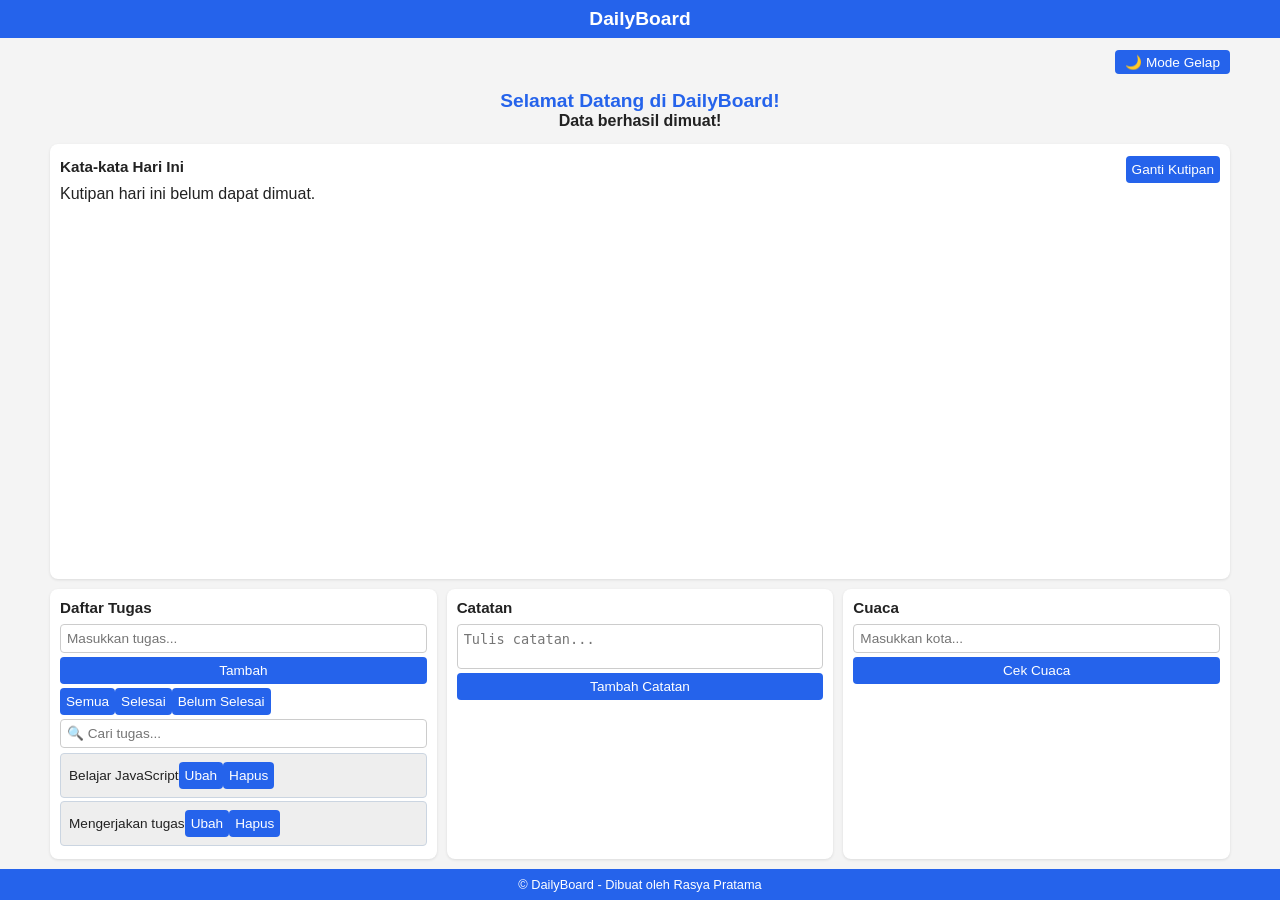
==== index.html @ 07e38536 "Initial commit" ====
<!doctype html>
<html lang="id">
  <head>
    <meta charset="UTF-8" />
    <meta name="viewport" content="width=device-width, initial-scale=1.0" />
    <title>DailyBoard</title>
    <link rel="stylesheet" href="style.css" />
  </head>
  <body>
    <header>
      <h1>DailyBoard</h1>
    </header>

    <main id="app"></main>

    <footer>
      <p>© DailyBoard - Dibuat oleh Rasya Pratama</p>
    </footer>

    <script type="module" src="script.js"></script>
  </body>
</html>
---- style.css ----
* {
  box-sizing: border-box;
  margin: 0;
  padding: 0;
}

html, body {
  height: 100vh;
  overflow: hidden;
  font-family: Arial, sans-serif;
  background: #f4f4f4;
  color: #222;
}

body {
  display: flex;
  flex-direction: column;
  height: 100vh;
}

header, footer {
  background: #2563eb;
  color: white;
  text-align: center;
  padding: 8px 15px;
  flex-shrink: 0;
}

header h1 {
  font-size: 1.2rem;
}

footer p {
  font-size: 0.8rem;
}

main#app {
  flex: 1;
  display: grid;
  grid-template-columns: repeat(3, 1fr);
  grid-template-rows: auto auto 1fr;
  gap: 10px;
  padding: 10px;
  max-width: 1200px;
  margin: 0 auto;
  width: 100%;
  overflow: hidden;
}

main#app > button {
  grid-column: span 3;
  justify-self: end;
  padding: 4px 10px;
  font-size: 0.85rem;
}

main#app > div {
  grid-column: span 3;
  padding: 4px !important;
}

main#app > div h1 {
  font-size: 1.2rem;
}

section {
  background: white;
  padding: 10px;
  border-radius: 8px;
  display: flex;
  flex-direction: column;
  overflow: hidden;
  box-shadow: 0 1px 3px rgba(0, 0, 0, 0.1);
}

section:nth-of-type(1) {
  grid-column: span 3;
}

section h2 {
  font-size: 0.95rem;
  margin-bottom: 6px;
}

ul, section > div:last-child {
  overflow-y: auto;
  flex: 1;
  max-height: 100%;
}

.kutipan-header {
  display: flex;
  align-items: center;
  justify-content: space-between;
  gap: 10px;
}

input, textarea, button {
  padding: 6px;
  margin: 2px 0;
  font-size: 0.85rem;
}

input, textarea {
  border: 1px solid #ccc;
  border-radius: 4px;
  width: 100%;
}

textarea {
  resize: none;
  height: 45px;
}

button {
  background: #2563eb;
  color: white;
  border: none;
  border-radius: 4px;
  cursor: pointer;
}

button:hover {
  opacity: 0.8;
}

.tugas-item {
  cursor: grab;
  padding: 6px 8px;
  margin: 3px 0;
  background: #eee;
  border: 1px solid #cbd5e1;
  border-radius: 4px;
  font-size: 0.85rem;
}

.tugas-item:active {
  cursor: grabbing;
}

.selesai {
  text-decoration: line-through;
  opacity: 0.6;
}

.dark-mode {
  background: #111827;
  color: white;
}

.dark-mode section {
  background: #1f2937;
}

.dark-mode .tugas-item {
  background: #374151;
}

@media (max-width: 768px) {
  main#app {
    grid-template-columns: 1fr;
    grid-template-rows: auto;
    overflow-y: auto;
  }

  section:nth-of-type(1), main#app > button, main#app > div {
    grid-column: span 1;
  }
}
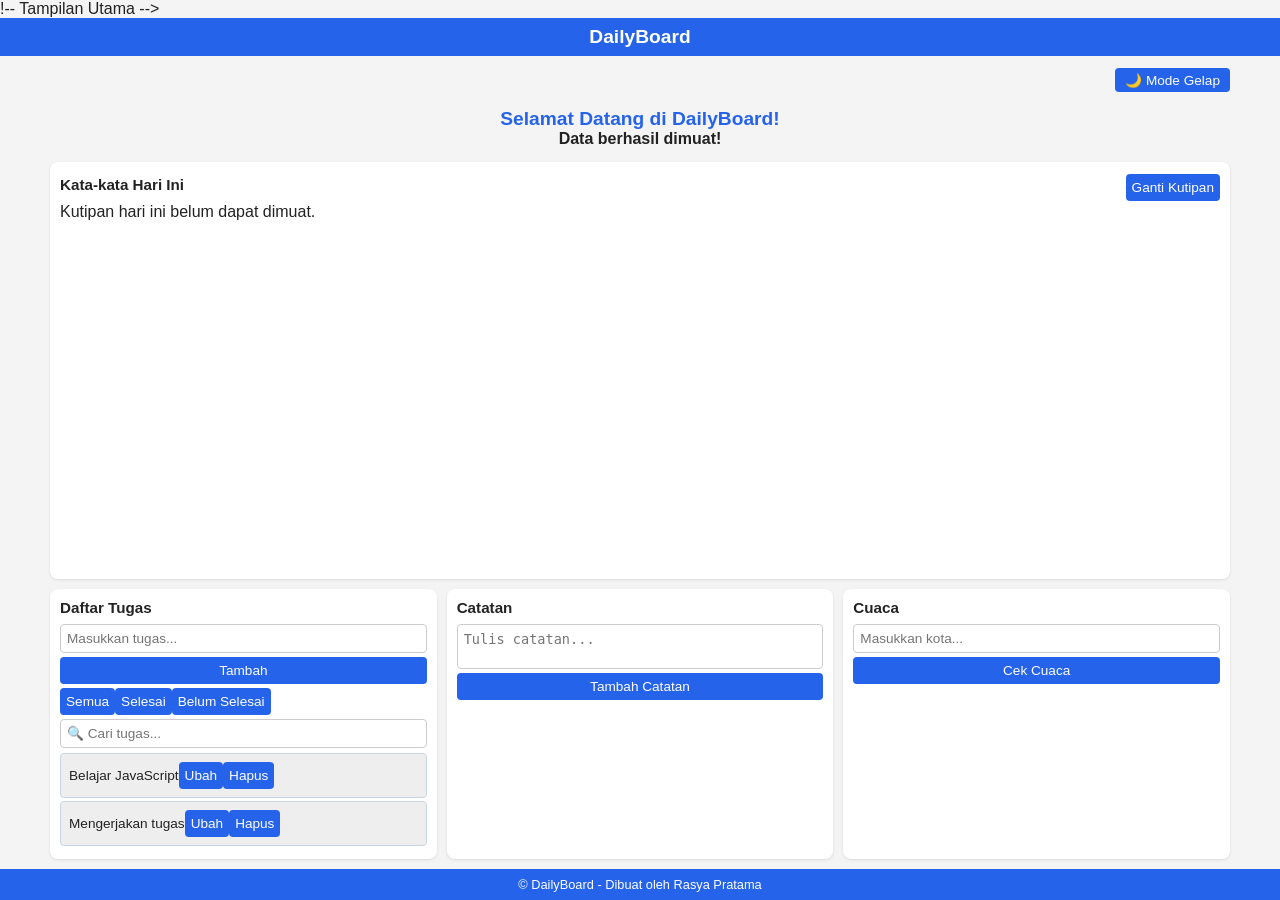
==== commit 1c75914f: "struktur tampilan utama halaman web" ====
--- a/index.html
+++ b/index.html
@@ -1,3 +1,4 @@
+!-- Tampilan Utama -->
 <!doctype html>
 <html lang="id">
   <head>
@@ -19,5 +20,4 @@
 
     <script type="module" src="script.js"></script>
   </body>
-</html>
-
+</html>
